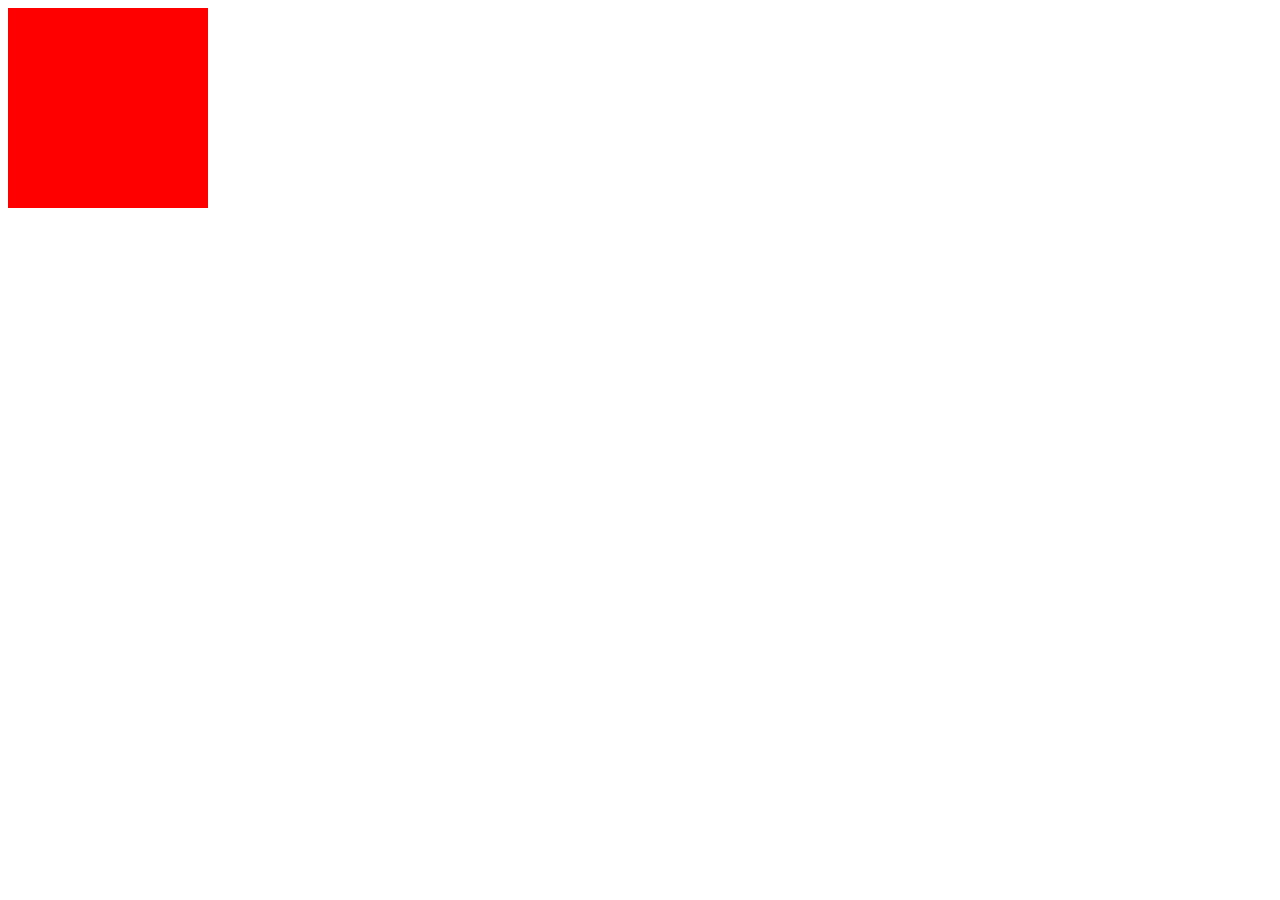
==== index.html @ 36917fcc "1th" ====
<!DOCTYPE html>
<html lang="ja">
  <head>
    <meta charset="UTF-8">
    <link rel="stylesheet" href="app.css" />
  </head>
  <body>
    <div class="box1"></div>
    <script src="jquery.min.js"></script>
    <script src="app.js"></script>
  </body>
</html>
---- app.css ----
.box1 {
  /* display: none; */

  background-color: #FF0000;
  height: 200px;
  width: 200px;
}

.box1-ext {
  border: 10px solid black;
}
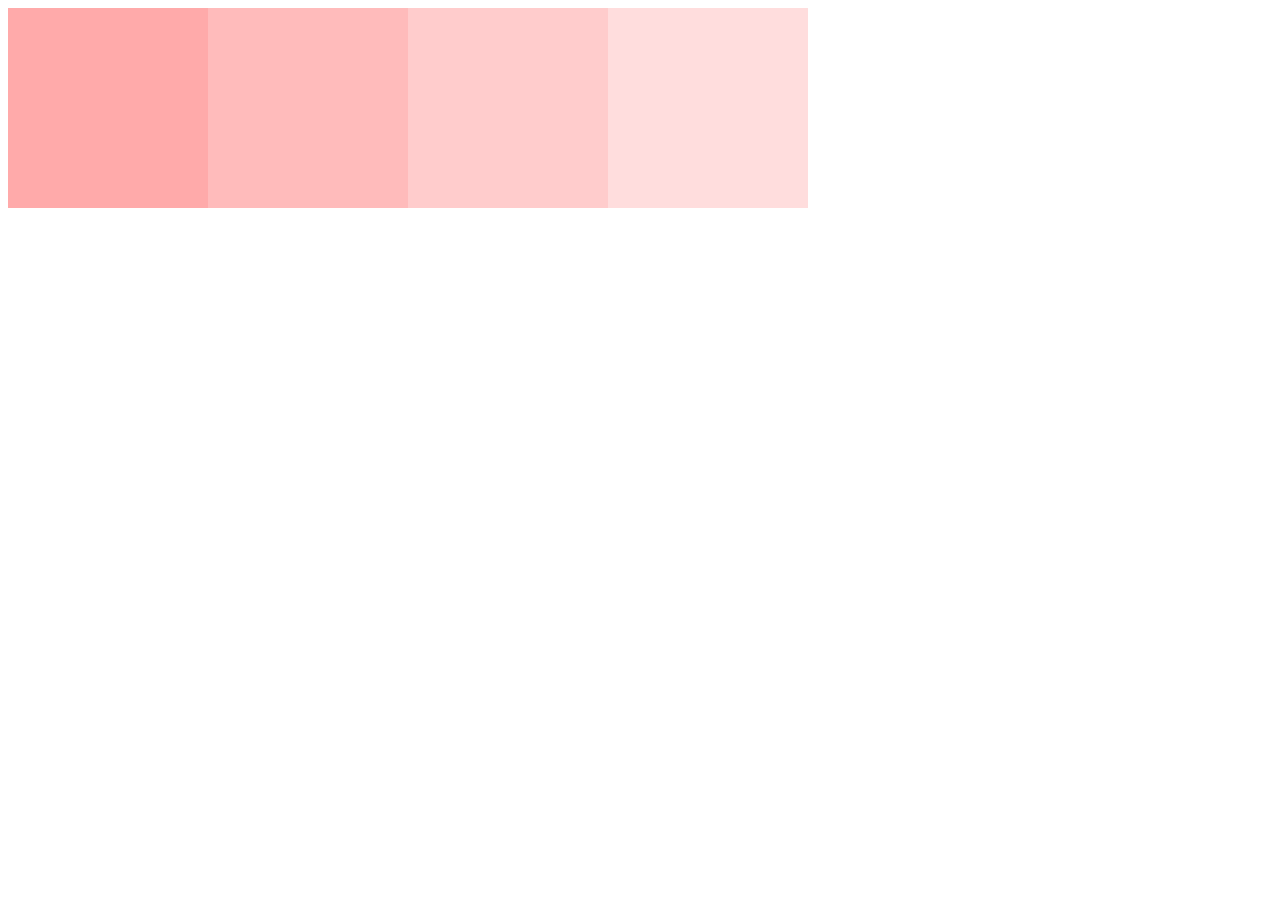
==== commit d1816b66: "2th" ====
--- a/index.html
+++ b/index.html
@@ -1,13 +1,17 @@
 <!DOCTYPE html>
 <html lang="ja">
   <head>
-    <meta charset="UTF-8">
+    <meta charset="UTF-8" />
     <link rel="stylesheet" href="app.css" />
   </head>
   <body>
-    <div class="box1"></div>
+    <div class="box">
+      <div class="box1 bg1"></div>
+      <div class="box1 bg2"></div>
+      <div class="box1 bg3"></div>
+      <div class="box1 bg4"></div>
+    </div>
     <script src="jquery.min.js"></script>
     <script src="app.js"></script>
   </body>
-</html>
-
+</html>--- a/app.css
+++ b/app.css
@@ -1,11 +1,22 @@
 .box1 {
-  /* display: none; */
-
-  background-color: #FF0000;
+  background-color: #FFFFFF;
   height: 200px;
   width: 200px;
+  float: left;
 }
 
-.box1-ext {
-  border: 10px solid black;
+.bg1 {
+  background-color: #FFAAAA;
+}
+
+.bg2 {
+  background-color: #FFBBBB;
+}
+
+.bg3 {
+  background-color: #FFCCCC;
+}
+
+.bg4 {
+  background-color: #FFDDDD;
 }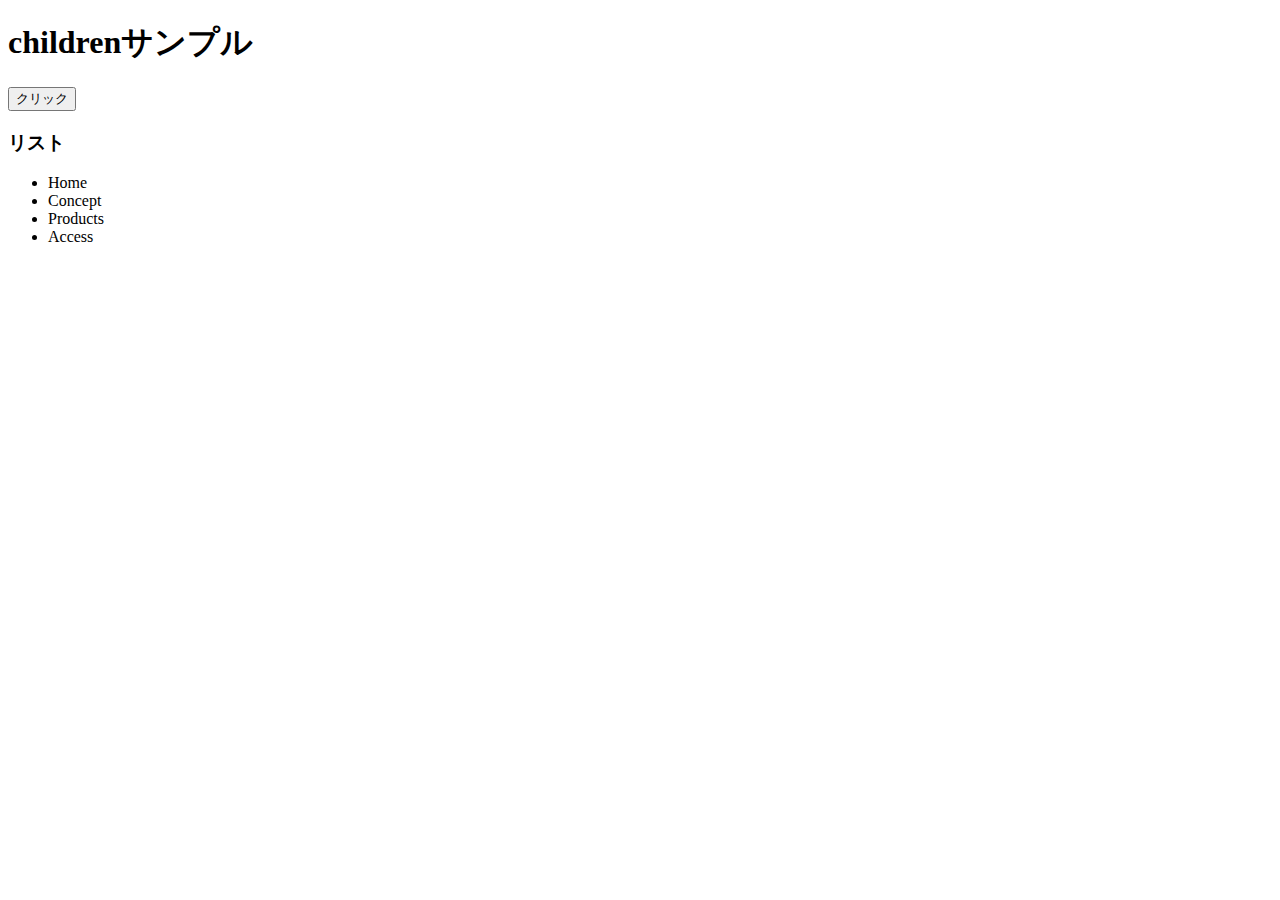
==== commit 19da14d6: "3th" ====
--- a/index.html
+++ b/index.html
@@ -5,12 +5,15 @@
     <link rel="stylesheet" href="app.css" />
   </head>
   <body>
-    <div class="box">
-      <div class="box1 bg1"></div>
-      <div class="box1 bg2"></div>
-      <div class="box1 bg3"></div>
-      <div class="box1 bg4"></div>
-    </div>
+    <h1>childrenサンプル</h1>
+    <button>クリック</button>
+    <h3>リスト</h3>
+    <ul>
+      <li>Home</li>
+      <li>Concept</li>
+      <li>Products</li>
+      <li>Access</li>
+    </ul>
     <script src="jquery.min.js"></script>
     <script src="app.js"></script>
   </body>
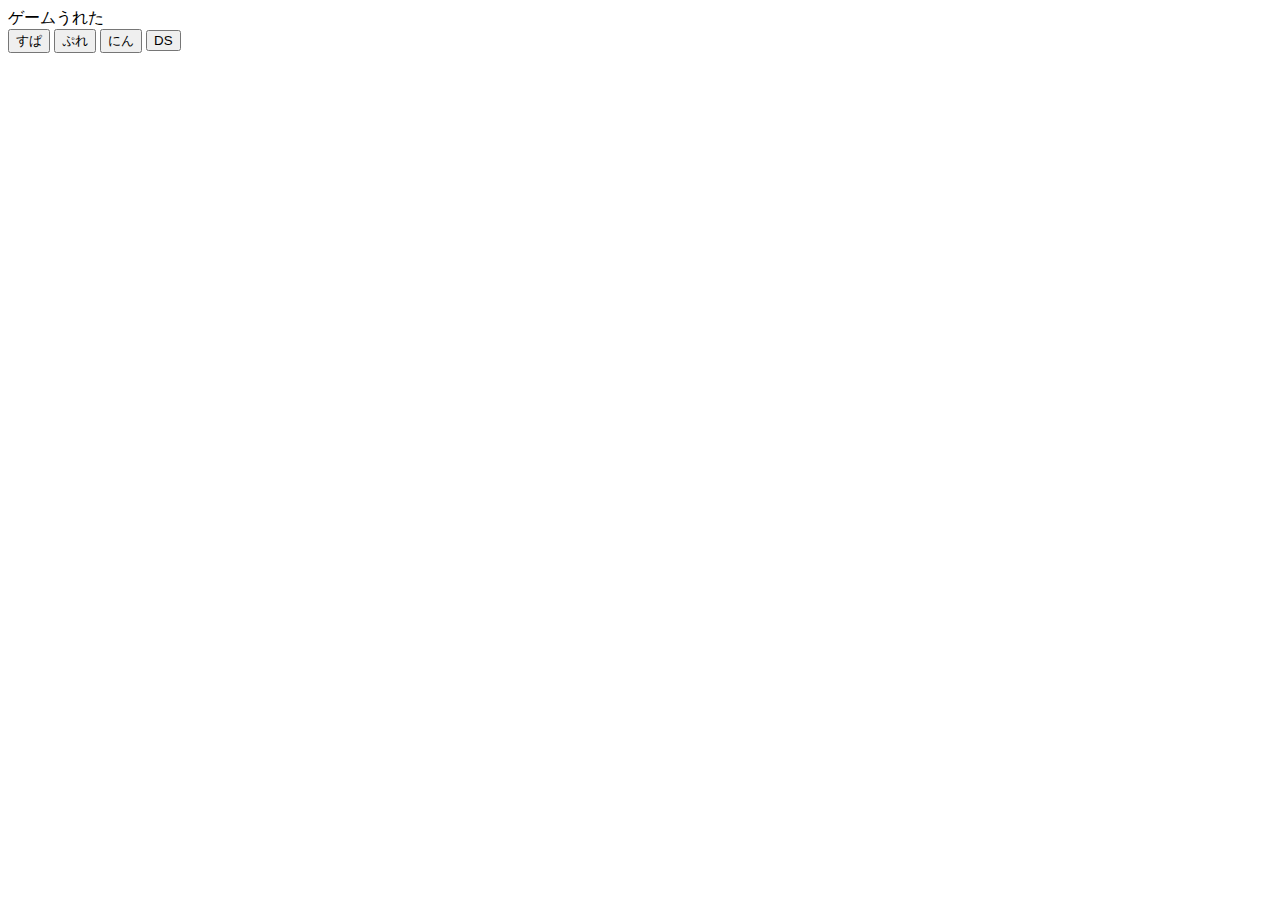
==== commit 6712dc22: "first commit" ====
--- a/index.html
+++ b/index.html
@@ -1,20 +1,25 @@
-<!DOCTYPE html>
-<html lang="ja">
-  <head>
-    <meta charset="UTF-8" />
-    <link rel="stylesheet" href="app.css" />
-  </head>
-  <body>
-    <h1>childrenサンプル</h1>
-    <button>クリック</button>
-    <h3>リスト</h3>
-    <ul>
-      <li>Home</li>
-      <li>Concept</li>
-      <li>Products</li>
-      <li>Access</li>
-    </ul>
-    <script src="jquery.min.js"></script>
-    <script src="app.js"></script>
-  </body>
+<!doctype html>
+<html lang="ja">
+<head>
+  <meta charset="UTF-8">
+  
+  <title></title>
+  <link rel="stylesheet" href="style.css"/>
+  <!-- CSS only -->
+<link href="https://cdn.jsdelivr.net/npm/bootstrap@5.0.2/dist/css/bootstrap.min.css" rel="stylesheet" integrity="sha384-EVSTQN3/azprG1Anm3QDgpJLIm9Nao0Yz1ztcQTwFspd3yD65VohhpuuCOmLASjC" crossorigin="anonymous">
+  <script src="main.js" defer></script>
+</head>
+<body>
+  <div class="container">
+    <div id= "js-question" class="mt-3 d-flex justify-content-center">
+      mondai
+    </div>
+    <div id= "js-questi" class="mt-3 d-flex justify-content-center">
+        <button type="button" class="btn btn-primary">Primary</button>
+        <button type="button" class="ms-1 btn btn-primary">Primary</button>
+        <button type="button" class="ms-2 btn btn-primary">Primary</button>
+        <button type="button" class="ms-1 btn-primary">Primary</button>
+    </div>
+  </div>
+</body>
 </html>--- a/style.css
+++ b/style.css
@@ -0,0 +1,2 @@
+
+
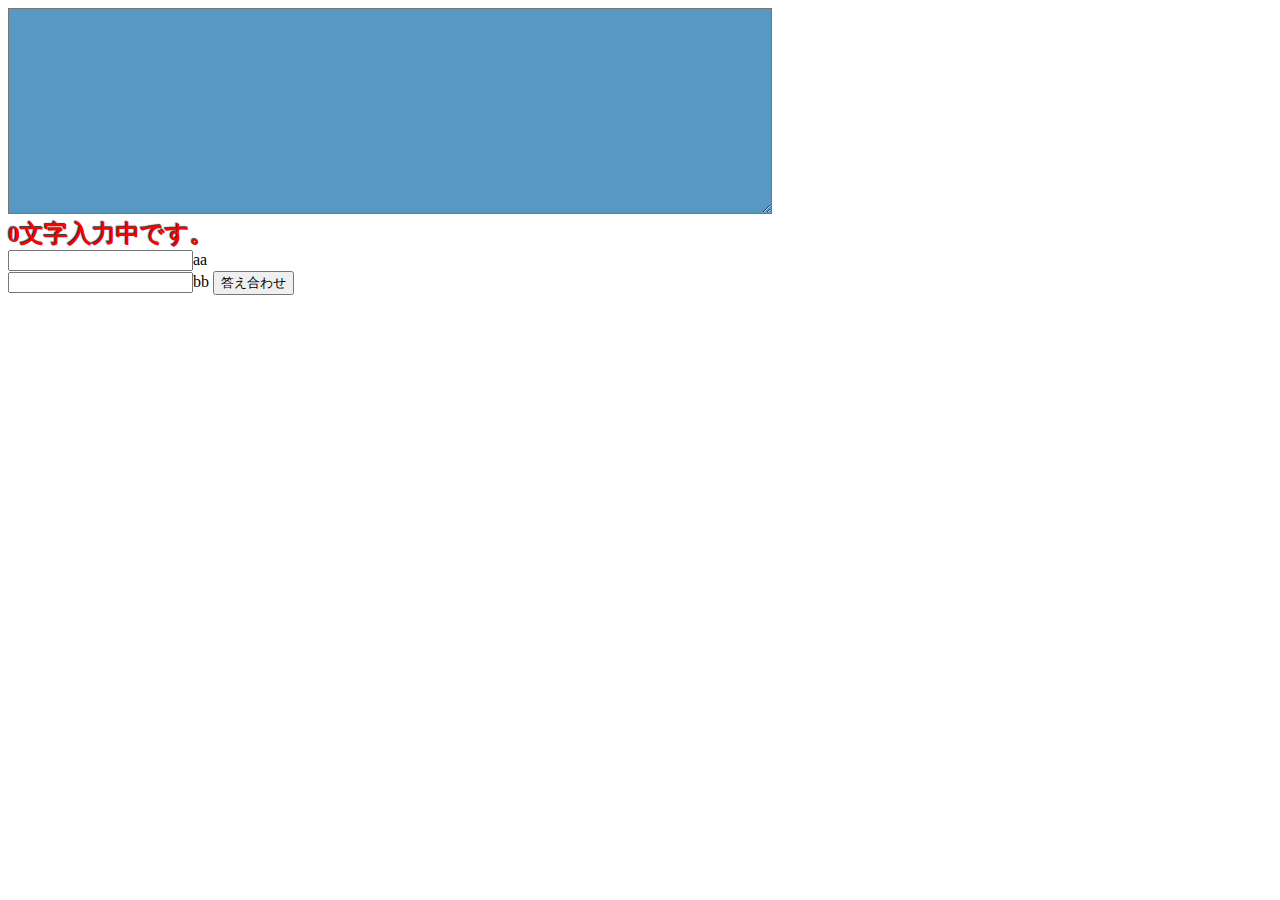
==== commit 6d9b96b4: "1th" ====
--- a/index.html
+++ b/index.html
@@ -1,25 +1,24 @@
-<!doctype html>
+<!DOCTYPE html>
 <html lang="ja">
 <head>
-  <meta charset="UTF-8">
-  
-  <title></title>
+  <meta charset="utf-8"/>
+  <meta name="viewport" content="width=device-width, initial-scale=1.0"/>
+  <title>サンプル</title>
   <link rel="stylesheet" href="style.css"/>
-  <!-- CSS only -->
-<link href="https://cdn.jsdelivr.net/npm/bootstrap@5.0.2/dist/css/bootstrap.min.css" rel="stylesheet" integrity="sha384-EVSTQN3/azprG1Anm3QDgpJLIm9Nao0Yz1ztcQTwFspd3yD65VohhpuuCOmLASjC" crossorigin="anonymous">
   <script src="main.js" defer></script>
 </head>
 <body>
-  <div class="container">
-    <div id= "js-question" class="mt-3 d-flex justify-content-center">
-      mondai
-    </div>
-    <div id= "js-questi" class="mt-3 d-flex justify-content-center">
-        <button type="button" class="btn btn-primary">Primary</button>
-        <button type="button" class="ms-1 btn btn-primary">Primary</button>
-        <button type="button" class="ms-2 btn btn-primary">Primary</button>
-        <button type="button" class="ms-1 btn-primary">Primary</button>
-    </div>
-  </div>
+<main>
+  <textarea class="textarea"></textarea>
+  <p><span class="string_num">0</span>文字入力中です。</p>
+  <label><input id="select_num" type="text">aa</label>
+  <div class="textA" ></div>
+  <div class="textB" ></div>
+  <div class="textC" ></div>
+  <label><input id="collect" type="text">bb</label>
+  <input type="submit" value="答え合わせ" id="answer">
+  
+</main>
 </body>
-</html>+</html>
+
--- a/style.css
+++ b/style.css
@@ -1,2 +1,26 @@
 
 
+.textarea {
+  width: 60%;
+  height:200px;
+  font-size: 10px;
+  background-color: rgba(70, 142, 190, 0.9);
+}
+
+p {
+  color: red;
+  font-size: 24px;
+  font-weight: bold;
+  text-shadow: -1px -1px 1px #333333, 1px 1px #ffffff;
+  margin: 0;
+}
+
+.textA{
+  font-size: 50px;
+}
+.textB{
+  background-color:black ;
+}
+.textC{
+  font-size: 50px;
+}
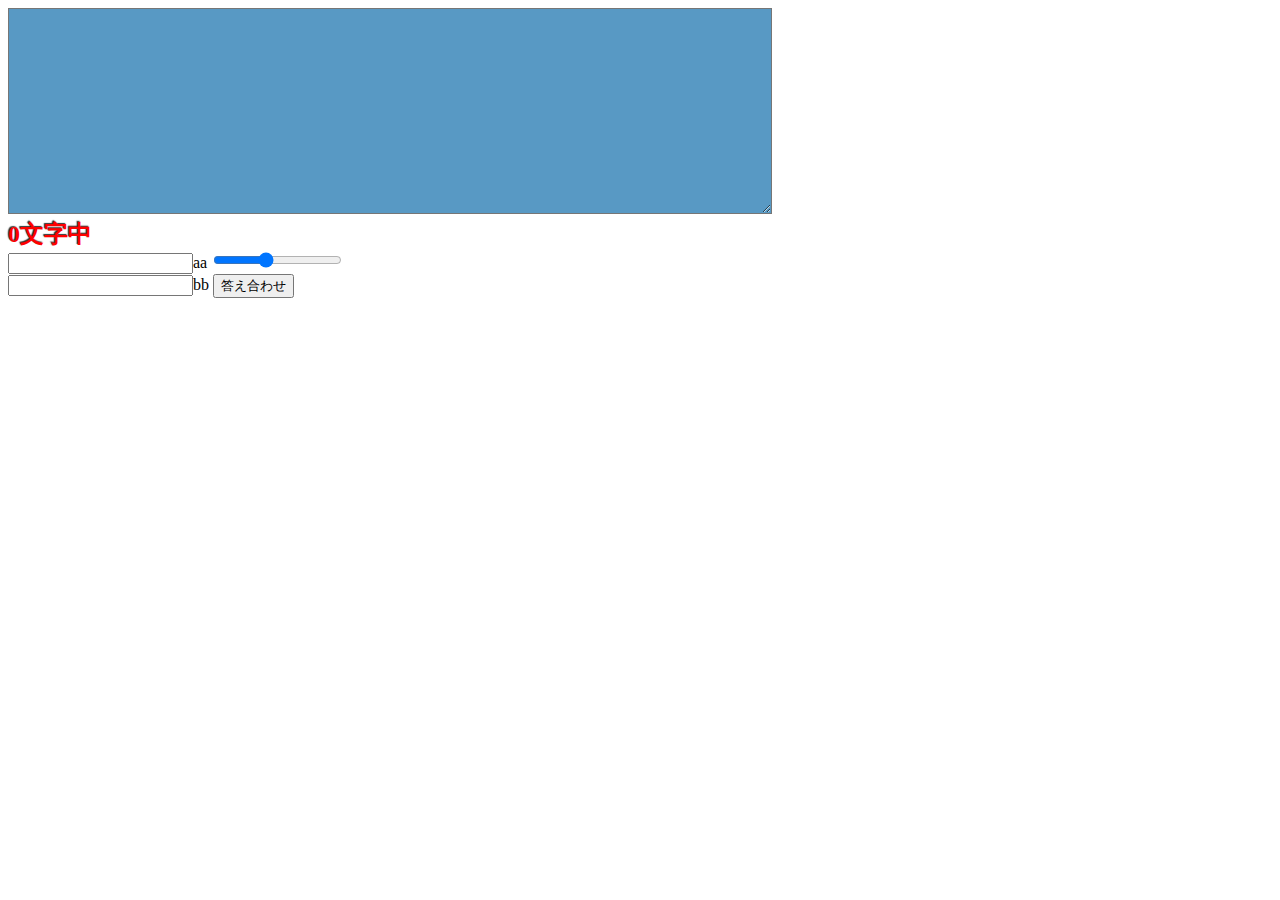
==== commit 468cc5f7: "2th" ====
--- a/index.html
+++ b/index.html
@@ -10,11 +10,16 @@
 <body>
 <main>
   <textarea class="textarea"></textarea>
-  <p><span class="string_num">0</span>文字入力中です。</p>
+  <p><span class="string_num">0</span>文字中</p>
   <label><input id="select_num" type="text">aa</label>
-  <div class="textA" ></div>
-  <div class="textB" ></div>
-  <div class="textC" ></div>
+  <input type="range" id="myrange" min="0" max="10" value="4">
+  <p class="log"></p>
+  <div>
+  <span class="textA" ></span>
+  <span class="textB" ></span>
+  <span class="textC" ></span>
+
+  </div>
   <label><input id="collect" type="text">bb</label>
   <input type="submit" value="答え合わせ" id="answer">
   
--- a/style.css
+++ b/style.css
@@ -20,6 +20,10 @@
 }
 .textB{
   background-color:black ;
+  font-size: 50px;
+}
+.textB2{
+  background-color:red ;
 }
 .textC{
   font-size: 50px;
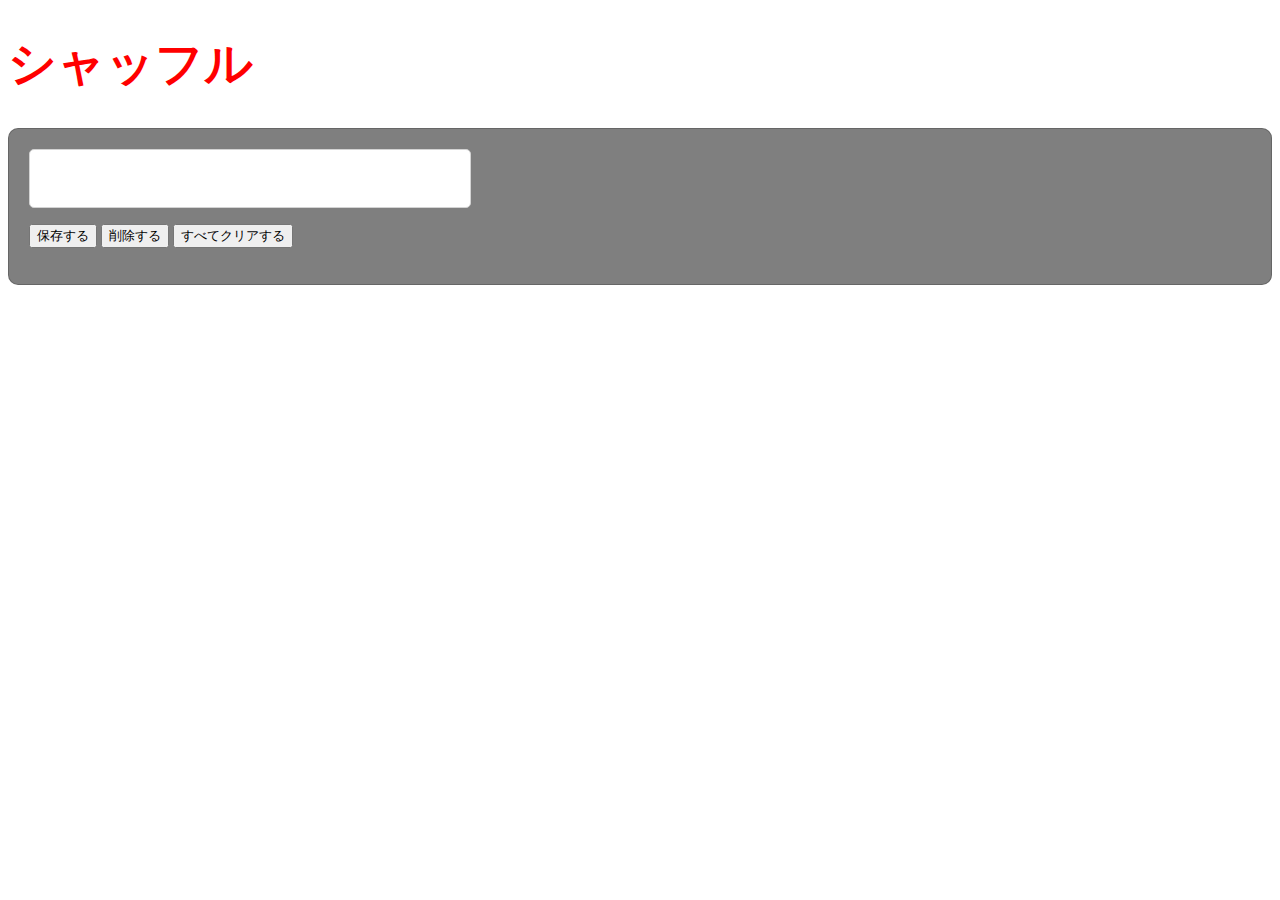
==== commit 5192f1d2: "1th" ====
--- a/index.html
+++ b/index.html
@@ -4,26 +4,24 @@
   <meta charset="utf-8"/>
   <meta name="viewport" content="width=device-width, initial-scale=1.0"/>
   <title>サンプル</title>
-  <link rel="stylesheet" href="style.css"/>
+  <link rel="stylesheet" href="./style.css"/>
   <script src="main.js" defer></script>
+
 </head>
 <body>
-<main>
-  <textarea class="textarea"></textarea>
-  <p><span class="string_num">0</span>文字中</p>
-  <label><input id="select_num" type="text">aa</label>
-  <input type="range" id="myrange" min="0" max="10" value="4">
-  <p class="log"></p>
-  <div>
-  <span class="textA" ></span>
-  <span class="textB" ></span>
-  <span class="textC" ></span>
 
-  </div>
-  <label><input id="collect" type="text">bb</label>
-  <input type="submit" value="答え合わせ" id="answer">
-  
-</main>
+  <main>
+    <h1>シャッフル</h1>
+    <section class="localStorage">
+      <input type="text"/>
+      <p>
+        <button class="btnSave">保存する</button>
+        <button class="btnRemove">削除する</button>
+        <button class="btnClear">すべてクリアする</button>
+      </p>
+    </section>
+
+  </main>
+
 </body>
 </html>
-
--- a/style.css
+++ b/style.css
@@ -1,30 +1,24 @@
-
-
-.textarea {
-  width: 60%;
-  height:200px;
-  font-size: 10px;
-  background-color: rgba(70, 142, 190, 0.9);
+h1 {
+  color: red;
+  font-size: 3rem;
 }
 
-p {
-  color: red;
-  font-size: 24px;
-  font-weight: bold;
-  text-shadow: -1px -1px 1px #333333, 1px 1px #ffffff;
-  margin: 0;
+section {
+  background: rgba(0, 0, 0, 0.5);
+  border: 1px solid rgba(0, 0, 0, 0.2);
+  margin-bottom: 10px;
+  border-radius: 10px;
+  padding: 20px;
+  color: white;
 }
 
-.textA{
-  font-size: 50px;
-}
-.textB{
-  background-color:black ;
-  font-size: 50px;
-}
-.textB2{
-  background-color:red ;
-}
-.textC{
-  font-size: 50px;
-}
+input[type=text] {
+  border-radius: 5px;
+
+  border: 1px solid lightgray;
+  outline: none;
+  background: white;
+  font-size: 2rem;
+
+  padding: 10px;
+}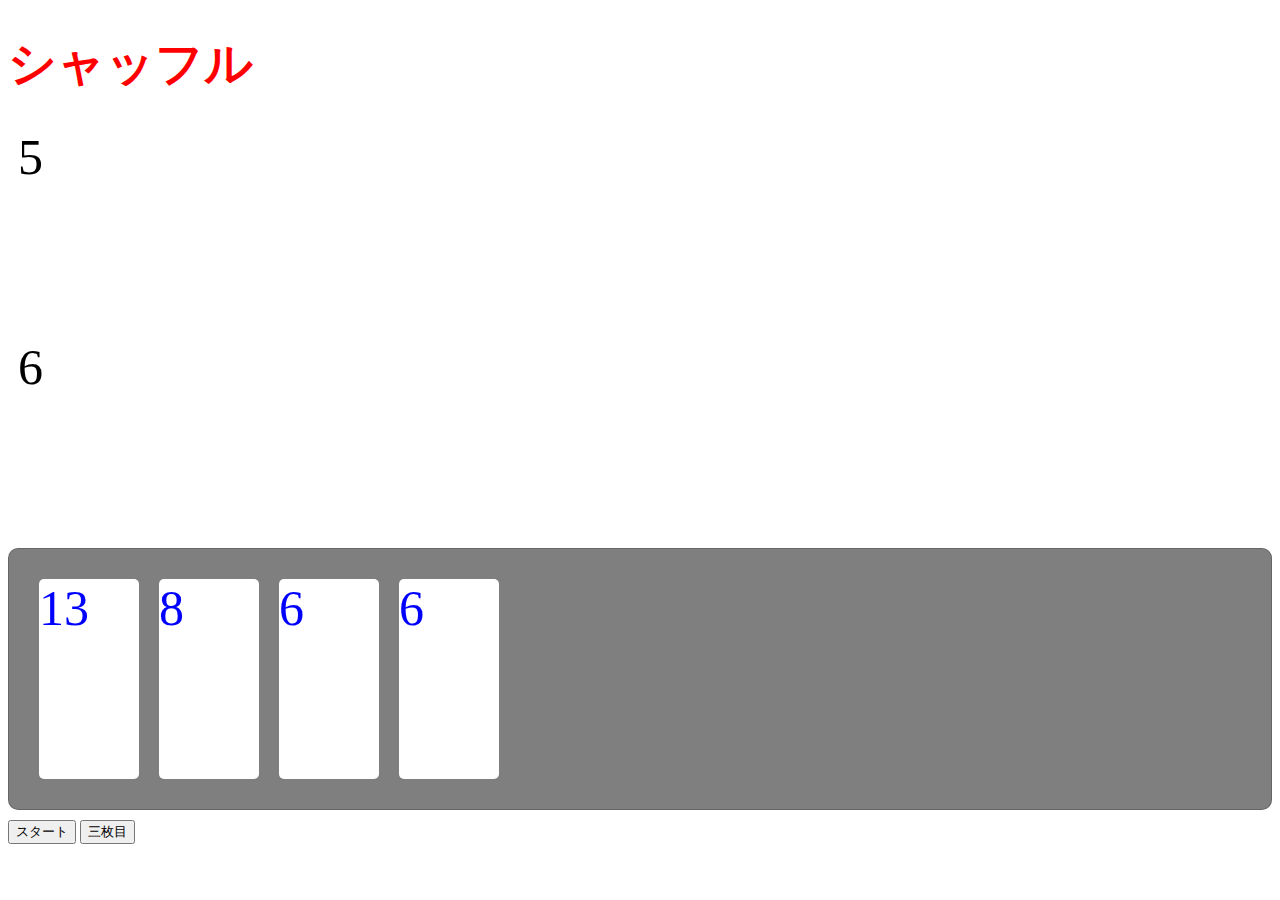
==== commit 0aae12f4: "3th" ====
--- a/index.html
+++ b/index.html
@@ -3,7 +3,7 @@
 <head>
   <meta charset="utf-8"/>
   <meta name="viewport" content="width=device-width, initial-scale=1.0"/>
-  <title>サンプル</title>
+  <title>バカラ</title>
   <link rel="stylesheet" href="./style.css"/>
   <script src="main.js" defer></script>
 
@@ -12,14 +12,16 @@
 
   <main>
     <h1>シャッフル</h1>
-    <section class="localStorage">
-      <input type="text"/>
-      <p>
-        <button class="btnSave">保存する</button>
-        <button class="btnRemove">削除する</button>
-        <button class="btnClear">すべてクリアする</button>
-      </p>
+    <p class = "mai5">5</p>
+    <p class = "mai6">6</p>
+    <section class="local">
+      <p class = "mai1">1</p>
+      <p class = "mai2">2</p>
+      <p class = "mai3">3</p>
+      <p class = "mai4">4</p>
     </section>
+    <input type="button" value="スタート" id="start1">
+    <input type="button" value="三枚目" id="start2">
 
   </main>
 
--- a/style.css
+++ b/style.css
@@ -9,16 +9,22 @@
   margin-bottom: 10px;
   border-radius: 10px;
   padding: 20px;
-  color: white;
+  color: blue;
+  display: flex;
+
+
 }
 
-input[type=text] {
+p {
+  width: 100px;
+  height: 200px;
   border-radius: 5px;
+  background: white;
+  font-size: 50px;
 
-  border: 1px solid lightgray;
-  outline: none;
-  background: white;
-  font-size: 2rem;
+  margin: 10px;
+}
 
-  padding: 10px;
+.aka{
+  background: red;
 }